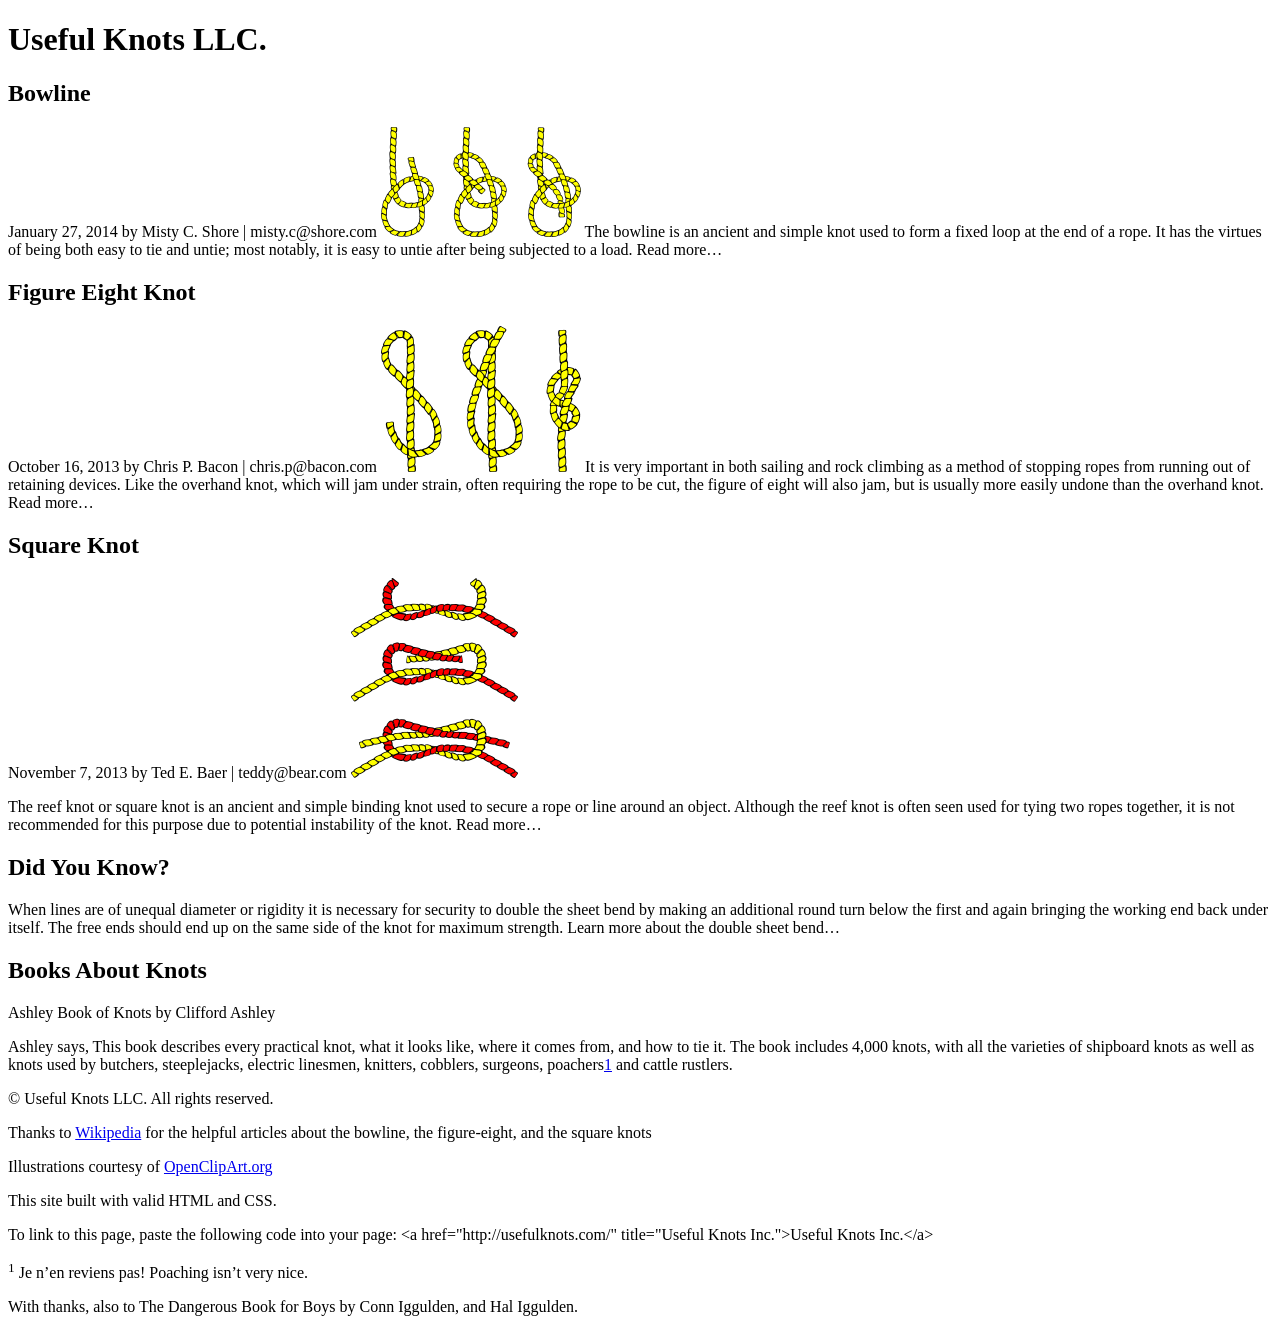
==== index.html @ 3b16d7c2 "second attempt" ====
<!DOCTYPE html>
<html lang="en">
	<head>
		<meta charset="utf-8" />
		<title>Module 3 | COMP1002 HTML, CSS, and JS Fundamentals</title>
		<meta name="author" content="Useful Knots LLC.">
		<meta name="description" content="Learn all about the most common knots, their history, and practical applications. Includes illustrations and references to other great resources.">
		<link rel="shortcut icon" href="images/favicon.png" type="image/x-icon">
		<link rel="stylesheet" href="css/styles.css" />
	</head>
	<body>
		<!-- STEP 17: Add page <header> -->
			<h1>Useful Knots LLC.</h1>

		<!-- STEP 18: Add page <main> -->

			<!-- STEP 20: Add <section> inside the <main> -->

				<!-- STEP 22: Divide up the <section> with three <article> elements -->

					<h2>Bowline</h2>
					<!-- STEP 7: Specify time with <time> -->
					January 27, 2014
					<!-- STEP 11: Author contact information -->
					by Misty C. Shore | misty.c@shore.com
					<img src="images/bowline.png" alt="Diagram of a bowline knot" />
					<!-- http://openclipart.org/detail/8577/tying-knots-by-gerald_g-8577 -->
					<!-- STEP 1: Add a paragraph below (and everywhere else where appropriate) -->
					The bowline is an ancient and simple knot used to form a fixed loop at the end of a rope. It has the virtues of being both easy to tie and untie; most notably, it is easy to untie after being subjected to a load. Read more…
					<!-- STEP 14: Highlight text with <mark> -->


					<h2>Figure Eight Knot</h2>
					October 16, 2013
					by Chris P. Bacon | chris.p@bacon.com
					<!-- STEP 4: Add a figure -->
						<img src="images/figure-eight-knot.png" alt="Diagram of a figure eight knot" />
					<!-- http://openclipart.org/detail/8580/tying-knots-by-gerald_g-8580 -->
					It is very important in both sailing and rock climbing as a method of stopping ropes from running out of retaining devices. Like the overhand knot, which will jam under strain, often requiring the rope to be cut, the figure of eight will also jam, but is usually more easily undone than the overhand knot. Read more…


					<h2>Square Knot</h2>
					November 7, 2013
					by Ted E. Baer | teddy@bear.com
					<img src="images/square-knot.png" alt="Diagram of a square knot" />
					<!-- http://openclipart.org/detail/8581/tying-knots-by-gerald_g-8581 -->
					<!-- STEP 9: Define a term with <dfn> -->
					<p>The reef knot or square knot is an ancient and simple binding knot used to secure a rope or line around an object. Although the reef knot is often seen used for tying two ropes together, it is not recommended for this purpose due to potential instability of the knot. Read more…</p>


			<!-- STEP 21: Add <aside> inside the <main> -->

				<h2>Did You Know?</h2>
				When lines are of unequal diameter or rigidity it is necessary for security to <!-- STEP 3: Mark importance or emphasis with <em> and <strong> -->double the sheet bend by making an additional round turn below the first and again bringing the working end back under itself. The free ends should end up on the same side of the knot for maximum strength. Learn more about the double sheet bend…
				<h2>Books About Knots</h2>
				<!-- STEP 5: Indicate a citation or reference -->
				Ashley Book of Knots
				by Clifford Ashley
				<!-- STEP 6: Quote blocks of text and add inline quotations -->
					<p>Ashley says, This book describes every practical knot, what it looks like, where it comes from, and how to tie it. The book includes 4,000 knots, with all the varieties of shipboard knots as well as knots used by butchers, steeplejacks, electric linesmen, knitters, cobblers, surgeons, poachers<a href="footnote1">1</a> and cattle rustlers.</p>
				</blockquote>
				<!-- STEP 10: Create a super/subscript with <sup> and <sub> (inside the footnote <a> above) -->
				<!-- STEP 12: Note edits and inaccurate text (change 'cattle rustlers' to 'cowboys') -->


		<!-- STEP 19: Add page <footer> -->

			<p><!-- STEP 2: Add fine print -->© Useful Knots LLC. All rights reserved.</p>
			<p>Thanks to <a href="http://wikipedia.org/" title="Wikipedia - The Free Encyclopedia">Wikipedia</a> for the helpful articles about the bowline, the figure-eight, and the square knots</p>
			<p>Illustrations courtesy of <a href="http://openclipart.org/" title="Share and use images with OpenClipArt">OpenClipArt.org</a></p>
			<!-- STEP 8: Explain an abbreviation -->
			<p>This site built with valid HTML and CSS.</p>
			<!-- STEP 13: Mark up code and pre-formatted text with <pre> and <code> -->
			<!-- STEP 15: Add Line breaks with <br /> -->
			To link to this page, paste the following code into your page: &lt;a href="http://usefulknots.com/" title="Useful Knots Inc."&gt;Useful Knots Inc.&lt;/a&gt;
			<p id="footnote1"><sup>1</sup> Je n’en reviens pas! Poaching isn’t very nice.</p>
			<!-- STEP 16: Include a <span> element (for example to change the base language) -->
			<p>With thanks, also to The Dangerous Book for Boys by Conn Iggulden, and Hal Iggulden.</p>

	</body>
</html>
---- css/styles.css ----
/* Page Styles */
@charset "utf-8";
body {
	font-family: Georgia, serif;
}
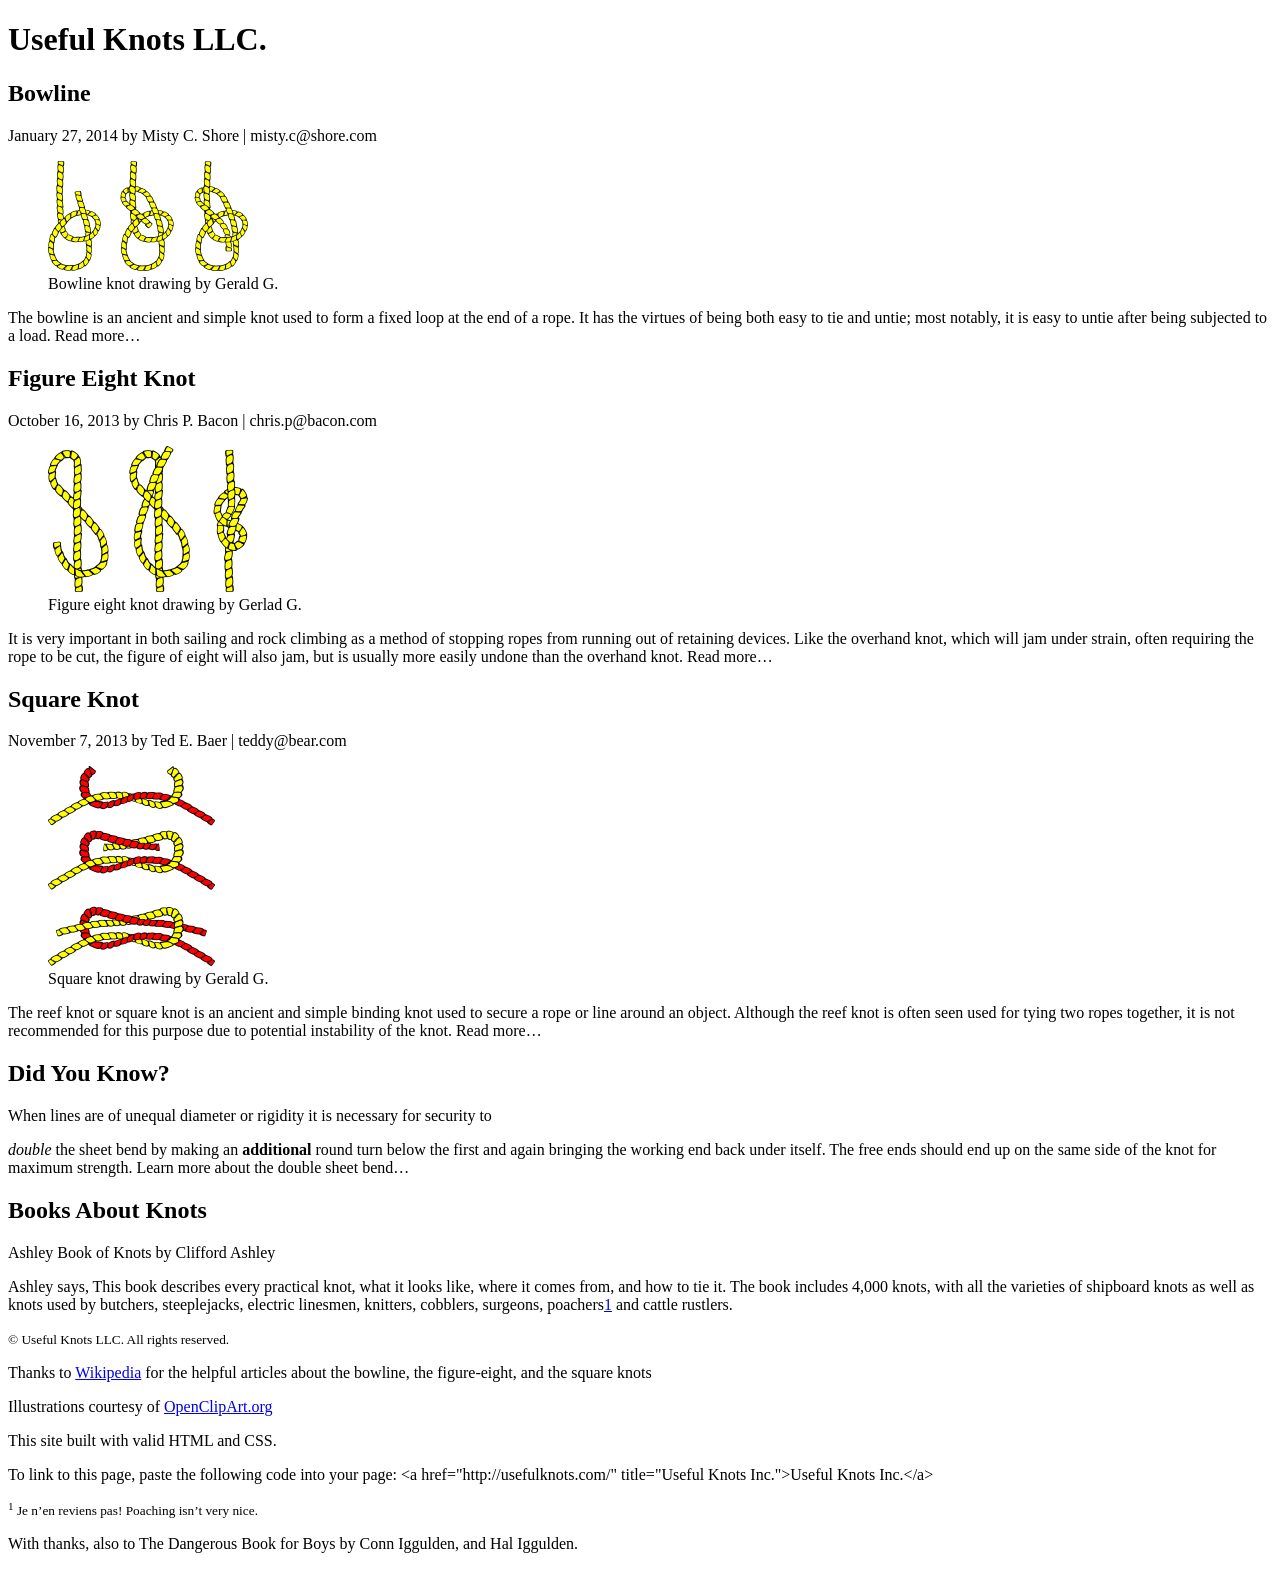
==== commit 3b2e899f: "added some semantic html" ====
--- a/index.html
+++ b/index.html
@@ -23,10 +23,13 @@
 					January 27, 2014
 					<!-- STEP 11: Author contact information -->
 					by Misty C. Shore | misty.c@shore.com
-					<img src="images/bowline.png" alt="Diagram of a bowline knot" />
+					<figure>
+						<img src="images/bowline.png" alt="Diagram of a bowline knot" />
+						<figcaption>Bowline knot drawing by Gerald G.</figcaption>
 					<!-- http://openclipart.org/detail/8577/tying-knots-by-gerald_g-8577 -->
+					</figure>
 					<!-- STEP 1: Add a paragraph below (and everywhere else where appropriate) -->
-					The bowline is an ancient and simple knot used to form a fixed loop at the end of a rope. It has the virtues of being both easy to tie and untie; most notably, it is easy to untie after being subjected to a load. Read more…
+					<p>The bowline is an ancient and simple knot used to form a fixed loop at the end of a rope. It has the virtues of being both easy to tie and untie; most notably, it is easy to untie after being subjected to a load. Read more…</p>
 					<!-- STEP 14: Highlight text with <mark> -->
 
 
@@ -34,16 +37,23 @@
 					October 16, 2013
 					by Chris P. Bacon | chris.p@bacon.com
 					<!-- STEP 4: Add a figure -->
+					<figure>
 						<img src="images/figure-eight-knot.png" alt="Diagram of a figure eight knot" />
-					<!-- http://openclipart.org/detail/8580/tying-knots-by-gerald_g-8580 -->
-					It is very important in both sailing and rock climbing as a method of stopping ropes from running out of retaining devices. Like the overhand knot, which will jam under strain, often requiring the rope to be cut, the figure of eight will also jam, but is usually more easily undone than the overhand knot. Read more…
+						<figcaption>Figure eight knot drawing by Gerlad G.</figcaption>
+						<!-- http://openclipart.org/detail/8580/tying-knots-by-gerald_g-8580 -->
+					</figure>
+					<p>It is very important in both sailing and rock climbing as a method of stopping ropes from running out of retaining devices. Like the overhand knot, which will jam under strain, often requiring the rope to be cut, the figure of eight will also jam, but is usually more easily undone than the overhand knot. Read more…</p>
+					
 
 
 					<h2>Square Knot</h2>
 					November 7, 2013
 					by Ted E. Baer | teddy@bear.com
-					<img src="images/square-knot.png" alt="Diagram of a square knot" />
+					<figure>
+						<img src="images/square-knot.png" alt="Diagram of a square knot" />
+						<figcaption>Square knot drawing by Gerald G.</figcaption>
 					<!-- http://openclipart.org/detail/8581/tying-knots-by-gerald_g-8581 -->
+					</figure>
 					<!-- STEP 9: Define a term with <dfn> -->
 					<p>The reef knot or square knot is an ancient and simple binding knot used to secure a rope or line around an object. Although the reef knot is often seen used for tying two ropes together, it is not recommended for this purpose due to potential instability of the knot. Read more…</p>
 
@@ -51,7 +61,7 @@
 			<!-- STEP 21: Add <aside> inside the <main> -->
 
 				<h2>Did You Know?</h2>
-				When lines are of unequal diameter or rigidity it is necessary for security to <!-- STEP 3: Mark importance or emphasis with <em> and <strong> -->double the sheet bend by making an additional round turn below the first and again bringing the working end back under itself. The free ends should end up on the same side of the knot for maximum strength. Learn more about the double sheet bend…
+				<p>When lines are of unequal diameter or rigidity it is necessary for security to <!-- STEP 3: Mark importance or emphasis with <em> and <strong> --><p><em>double</em> the sheet bend by making an <strong>additional</strong> round turn below the first and again bringing the working end back under itself. The free ends should end up on the same side of the knot for maximum strength. Learn more about the double sheet bend…</p>
 				<h2>Books About Knots</h2>
 				<!-- STEP 5: Indicate a citation or reference -->
 				Ashley Book of Knots
@@ -65,7 +75,7 @@
 
 		<!-- STEP 19: Add page <footer> -->
 
-			<p><!-- STEP 2: Add fine print -->© Useful Knots LLC. All rights reserved.</p>
+			<p><!-- STEP 2: Add fine print --><small>© Useful Knots LLC. All rights reserved.</small></p>
 			<p>Thanks to <a href="http://wikipedia.org/" title="Wikipedia - The Free Encyclopedia">Wikipedia</a> for the helpful articles about the bowline, the figure-eight, and the square knots</p>
 			<p>Illustrations courtesy of <a href="http://openclipart.org/" title="Share and use images with OpenClipArt">OpenClipArt.org</a></p>
 			<!-- STEP 8: Explain an abbreviation -->
@@ -73,7 +83,7 @@
 			<!-- STEP 13: Mark up code and pre-formatted text with <pre> and <code> -->
 			<!-- STEP 15: Add Line breaks with <br /> -->
 			To link to this page, paste the following code into your page: &lt;a href="http://usefulknots.com/" title="Useful Knots Inc."&gt;Useful Knots Inc.&lt;/a&gt;
-			<p id="footnote1"><sup>1</sup> Je n’en reviens pas! Poaching isn’t very nice.</p>
+			<p id="footnote1"><small><sup>1</sup> Je n’en reviens pas! Poaching isn’t very nice.</small></p>
 			<!-- STEP 16: Include a <span> element (for example to change the base language) -->
 			<p>With thanks, also to The Dangerous Book for Boys by Conn Iggulden, and Hal Iggulden.</p>
 
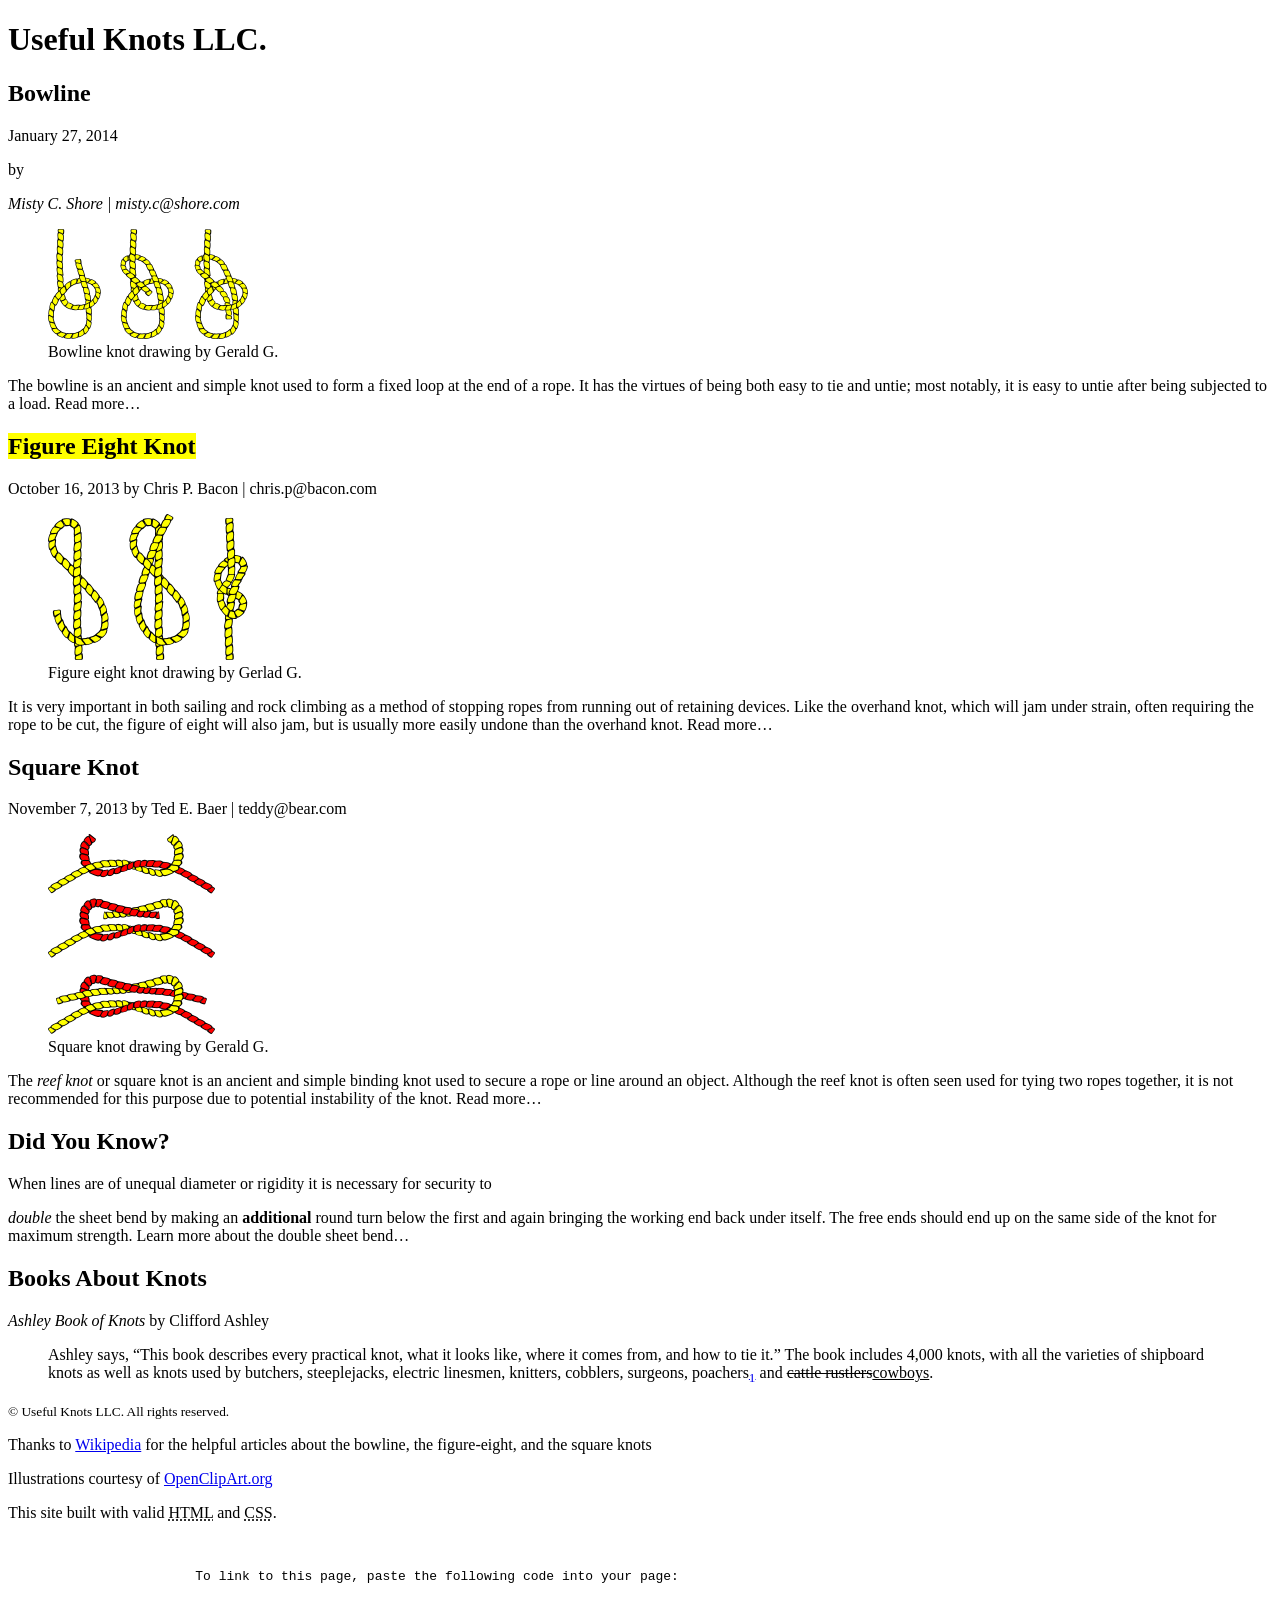
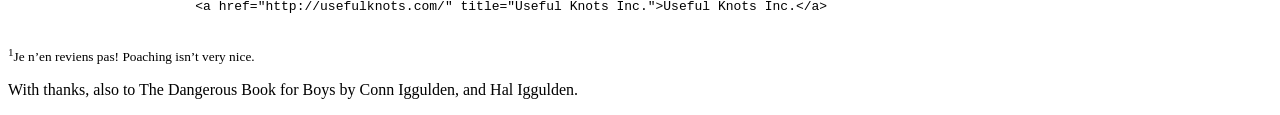
==== commit 304c1770: "work done in class" ====
--- a/index.html
+++ b/index.html
@@ -20,9 +20,9 @@
 
 					<h2>Bowline</h2>
 					<!-- STEP 7: Specify time with <time> -->
-					January 27, 2014
+					<time datetime="2014-01-27">January 27, 2014</time>
 					<!-- STEP 11: Author contact information -->
-					by Misty C. Shore | misty.c@shore.com
+					<p>by <address>Misty C. Shore | misty.c@shore.com</address></p>
 					<figure>
 						<img src="images/bowline.png" alt="Diagram of a bowline knot" />
 						<figcaption>Bowline knot drawing by Gerald G.</figcaption>
@@ -33,8 +33,8 @@
 					<!-- STEP 14: Highlight text with <mark> -->
 
 
-					<h2>Figure Eight Knot</h2>
-					October 16, 2013
+					<h2><mark>Figure Eight Knot</mark></h2>
+					<time datetime="2013-10-16">October 16, 2013</time>
 					by Chris P. Bacon | chris.p@bacon.com
 					<!-- STEP 4: Add a figure -->
 					<figure>
@@ -55,7 +55,7 @@
 					<!-- http://openclipart.org/detail/8581/tying-knots-by-gerald_g-8581 -->
 					</figure>
 					<!-- STEP 9: Define a term with <dfn> -->
-					<p>The reef knot or square knot is an ancient and simple binding knot used to secure a rope or line around an object. Although the reef knot is often seen used for tying two ropes together, it is not recommended for this purpose due to potential instability of the knot. Read more…</p>
+					<p>The <dfn>reef knot</dfn> or square knot is an ancient and simple binding knot used to secure a rope or line around an object. Although the reef knot is often seen used for tying two ropes together, it is not recommended for this purpose due to potential instability of the knot. Read more…</p>
 
 
 			<!-- STEP 21: Add <aside> inside the <main> -->
@@ -64,10 +64,11 @@
 				<p>When lines are of unequal diameter or rigidity it is necessary for security to <!-- STEP 3: Mark importance or emphasis with <em> and <strong> --><p><em>double</em> the sheet bend by making an <strong>additional</strong> round turn below the first and again bringing the working end back under itself. The free ends should end up on the same side of the knot for maximum strength. Learn more about the double sheet bend…</p>
 				<h2>Books About Knots</h2>
 				<!-- STEP 5: Indicate a citation or reference -->
-				Ashley Book of Knots
+				<cite>Ashley Book of Knots</cite>
 				by Clifford Ashley
 				<!-- STEP 6: Quote blocks of text and add inline quotations -->
-					<p>Ashley says, This book describes every practical knot, what it looks like, where it comes from, and how to tie it. The book includes 4,000 knots, with all the varieties of shipboard knots as well as knots used by butchers, steeplejacks, electric linesmen, knitters, cobblers, surgeons, poachers<a href="footnote1">1</a> and cattle rustlers.</p>
+				<blockquote cite="https://ashleyknots.com/">	
+					<p>Ashley says, <q>This book describes every practical knot, what it looks like, where it comes from, and how to tie it.</q> The book includes 4,000 knots, with all the varieties of shipboard knots as well as knots used by butchers, steeplejacks, electric linesmen, knitters, cobblers, surgeons, poachers<a href="footnote1"><sub>1</sub></a> and <del>cattle rustlers</del><ins>cowboys</ins>.</p>
 				</blockquote>
 				<!-- STEP 10: Create a super/subscript with <sup> and <sub> (inside the footnote <a> above) -->
 				<!-- STEP 12: Note edits and inaccurate text (change 'cattle rustlers' to 'cowboys') -->
@@ -79,11 +80,16 @@
 			<p>Thanks to <a href="http://wikipedia.org/" title="Wikipedia - The Free Encyclopedia">Wikipedia</a> for the helpful articles about the bowline, the figure-eight, and the square knots</p>
 			<p>Illustrations courtesy of <a href="http://openclipart.org/" title="Share and use images with OpenClipArt">OpenClipArt.org</a></p>
 			<!-- STEP 8: Explain an abbreviation -->
-			<p>This site built with valid HTML and CSS.</p>
+			<p>This site built with valid <abbr title="HyperText Markup Language">HTML</abbr> and <abbr title="Cascading Style Sheets">CSS</abbr>.</p>
 			<!-- STEP 13: Mark up code and pre-formatted text with <pre> and <code> -->
 			<!-- STEP 15: Add Line breaks with <br /> -->
-			To link to this page, paste the following code into your page: &lt;a href="http://usefulknots.com/" title="Useful Knots Inc."&gt;Useful Knots Inc.&lt;/a&gt;
-			<p id="footnote1"><small><sup>1</sup> Je n’en reviens pas! Poaching isn’t very nice.</small></p>
+			<br />
+			<pre>
+			To link to this page, paste the following code into your page:
+			
+			<code>&lt;a href="http://usefulknots.com/" title="Useful Knots Inc."&gt;Useful Knots Inc.&lt;/a&gt;</code>
+			</pre>
+			<p id="footnote1"><small><sup>1</sup><span>Je n’en reviens pas!</span> Poaching isn’t very nice.</small></p>
 			<!-- STEP 16: Include a <span> element (for example to change the base language) -->
 			<p>With thanks, also to The Dangerous Book for Boys by Conn Iggulden, and Hal Iggulden.</p>
 
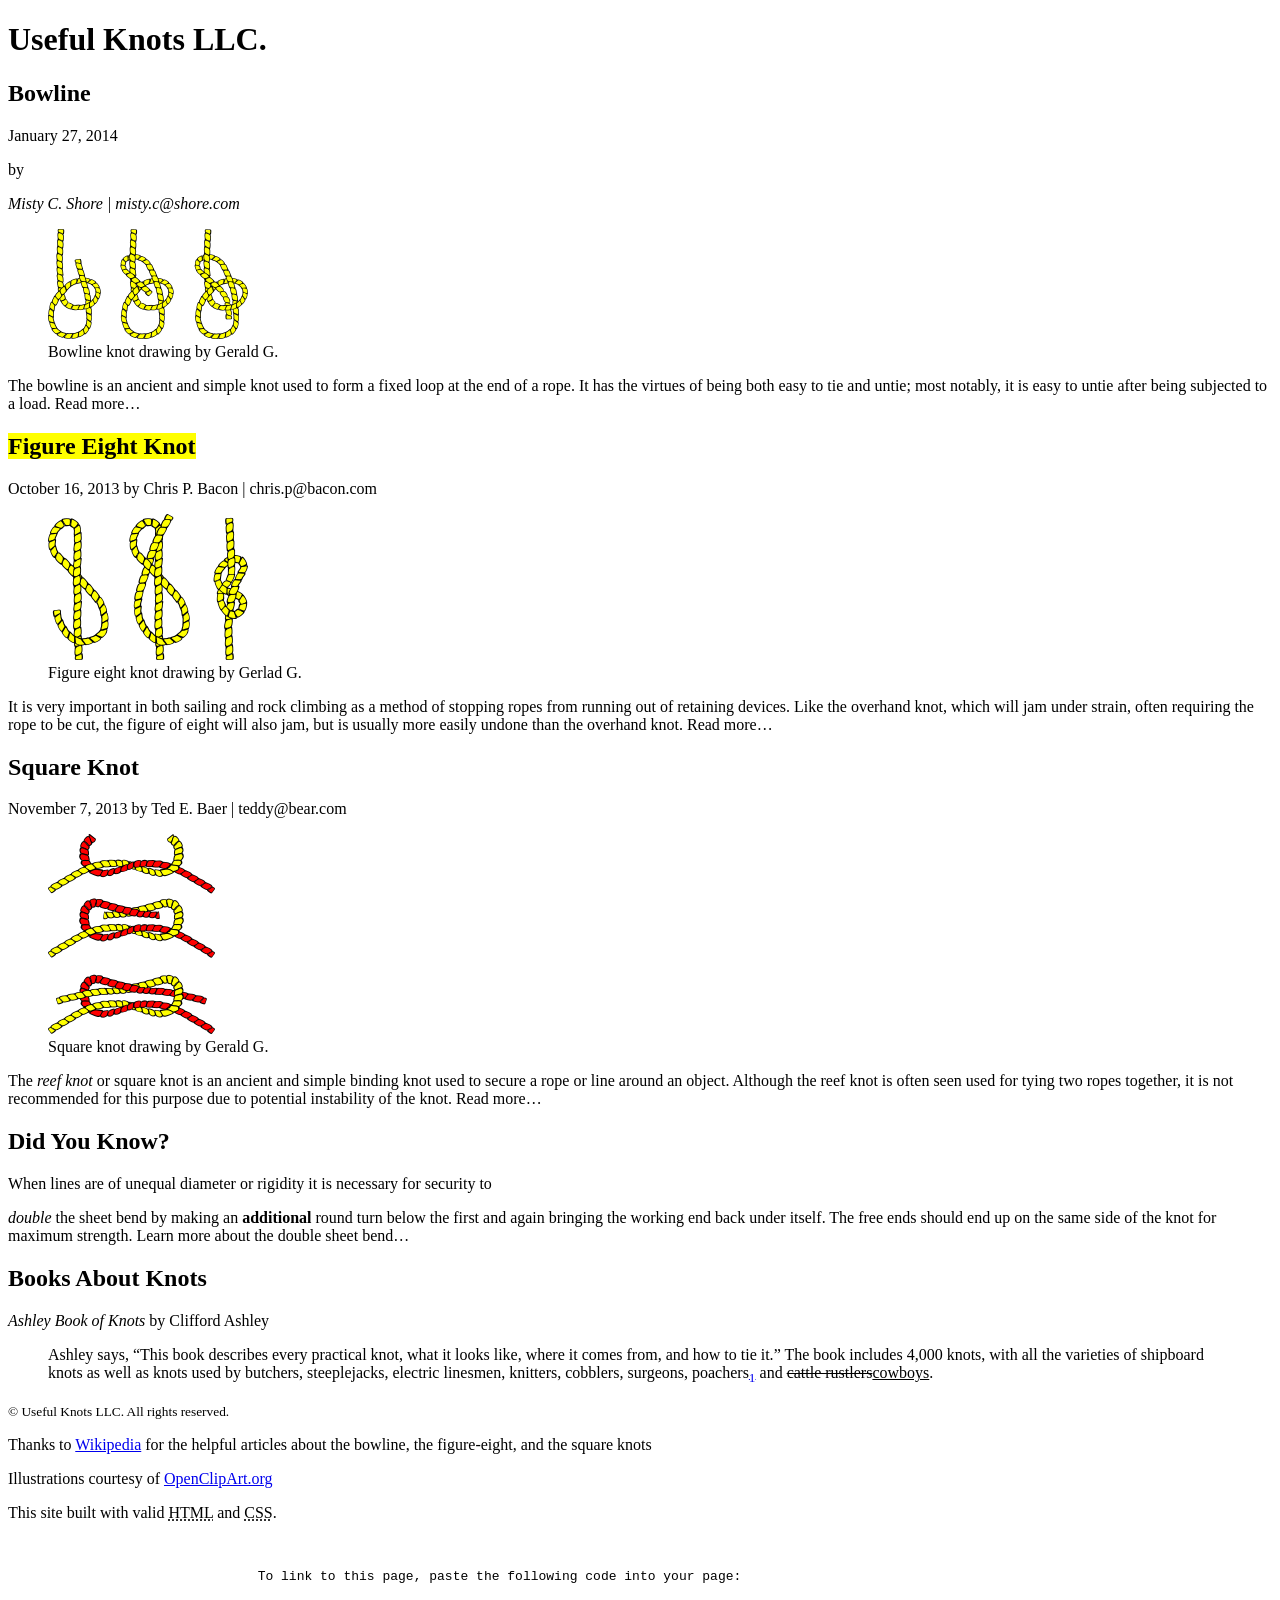
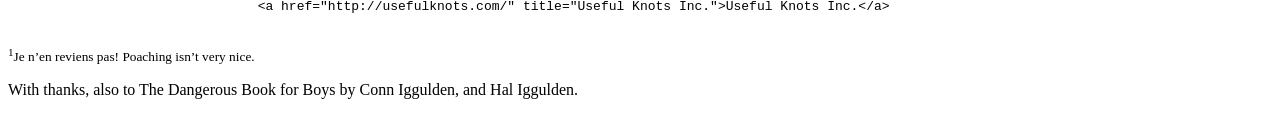
==== commit 1419dc87: "completed in and after class" ====
--- a/index.html
+++ b/index.html
@@ -10,14 +10,15 @@
 	</head>
 	<body>
 		<!-- STEP 17: Add page <header> -->
-			<h1>Useful Knots LLC.</h1>
-
+			<header>
+				<h1>Useful Knots LLC.</h1>
+			</header>
 		<!-- STEP 18: Add page <main> -->
-
+			<main>
 			<!-- STEP 20: Add <section> inside the <main> -->
 
 				<!-- STEP 22: Divide up the <section> with three <article> elements -->
-
+				<section>
 					<h2>Bowline</h2>
 					<!-- STEP 7: Specify time with <time> -->
 					<time datetime="2014-01-27">January 27, 2014</time>
@@ -31,21 +32,22 @@
 					<!-- STEP 1: Add a paragraph below (and everywhere else where appropriate) -->
 					<p>The bowline is an ancient and simple knot used to form a fixed loop at the end of a rope. It has the virtues of being both easy to tie and untie; most notably, it is easy to untie after being subjected to a load. Read more…</p>
 					<!-- STEP 14: Highlight text with <mark> -->
+				</section>		
 
+				<section>
+					<h2><mark>Figure Eight Knot</mark></h2>
+						<time datetime="2013-10-16">October 16, 2013</time>
+						by Chris P. Bacon | chris.p@bacon.com
+						<!-- STEP 4: Add a figure -->
+						<figure>
+							<img src="images/figure-eight-knot.png" alt="Diagram of a figure eight knot" />
+							<figcaption>Figure eight knot drawing by Gerlad G.</figcaption>
+							<!-- http://openclipart.org/detail/8580/tying-knots-by-gerald_g-8580 -->
+						</figure>
+						<p>It is very important in both sailing and rock climbing as a method of stopping ropes from running out of retaining devices. Like the overhand knot, which will jam under strain, often requiring the rope to be cut, the figure of eight will also jam, but is usually more easily undone than the overhand knot. Read more…</p>
+				</section>		
 
-					<h2><mark>Figure Eight Knot</mark></h2>
-					<time datetime="2013-10-16">October 16, 2013</time>
-					by Chris P. Bacon | chris.p@bacon.com
-					<!-- STEP 4: Add a figure -->
-					<figure>
-						<img src="images/figure-eight-knot.png" alt="Diagram of a figure eight knot" />
-						<figcaption>Figure eight knot drawing by Gerlad G.</figcaption>
-						<!-- http://openclipart.org/detail/8580/tying-knots-by-gerald_g-8580 -->
-					</figure>
-					<p>It is very important in both sailing and rock climbing as a method of stopping ropes from running out of retaining devices. Like the overhand knot, which will jam under strain, often requiring the rope to be cut, the figure of eight will also jam, but is usually more easily undone than the overhand knot. Read more…</p>
-					
-
-
+				<section>	
 					<h2>Square Knot</h2>
 					November 7, 2013
 					by Ted E. Baer | teddy@bear.com
@@ -56,42 +58,43 @@
 					</figure>
 					<!-- STEP 9: Define a term with <dfn> -->
 					<p>The <dfn>reef knot</dfn> or square knot is an ancient and simple binding knot used to secure a rope or line around an object. Although the reef knot is often seen used for tying two ropes together, it is not recommended for this purpose due to potential instability of the knot. Read more…</p>
-
+				</section>		
 
 			<!-- STEP 21: Add <aside> inside the <main> -->
+				<aside>
+					<h2>Did You Know?</h2>
+					<p>When lines are of unequal diameter or rigidity it is necessary for security to <!-- STEP 3: Mark importance or emphasis with <em> and <strong> --><p><em>double</em> the sheet bend by making an <strong>additional</strong> round turn below the first and again bringing the working end back under itself. The free ends should end up on the same side of the knot for maximum strength. Learn more about the double sheet bend…</p>
+					<h2>Books About Knots</h2>
+					<!-- STEP 5: Indicate a citation or reference -->
+					<cite>Ashley Book of Knots</cite>
+					by Clifford Ashley
+					<!-- STEP 6: Quote blocks of text and add inline quotations -->
+					<blockquote cite="https://ashleyknots.com/">	
+						<p>Ashley says, <q>This book describes every practical knot, what it looks like, where it comes from, and how to tie it.</q> The book includes 4,000 knots, with all the varieties of shipboard knots as well as knots used by butchers, steeplejacks, electric linesmen, knitters, cobblers, surgeons, poachers<a href="footnote1"><sub>1</sub></a> and <del>cattle rustlers</del><ins>cowboys</ins>.</p>
+					</blockquote>
+				</aside>	
+					<!-- STEP 10: Create a super/subscript with <sup> and <sub> (inside the footnote <a> above) -->
+					<!-- STEP 12: Note edits and inaccurate text (change 'cattle rustlers' to 'cowboys') -->	
 
-				<h2>Did You Know?</h2>
-				<p>When lines are of unequal diameter or rigidity it is necessary for security to <!-- STEP 3: Mark importance or emphasis with <em> and <strong> --><p><em>double</em> the sheet bend by making an <strong>additional</strong> round turn below the first and again bringing the working end back under itself. The free ends should end up on the same side of the knot for maximum strength. Learn more about the double sheet bend…</p>
-				<h2>Books About Knots</h2>
-				<!-- STEP 5: Indicate a citation or reference -->
-				<cite>Ashley Book of Knots</cite>
-				by Clifford Ashley
-				<!-- STEP 6: Quote blocks of text and add inline quotations -->
-				<blockquote cite="https://ashleyknots.com/">	
-					<p>Ashley says, <q>This book describes every practical knot, what it looks like, where it comes from, and how to tie it.</q> The book includes 4,000 knots, with all the varieties of shipboard knots as well as knots used by butchers, steeplejacks, electric linesmen, knitters, cobblers, surgeons, poachers<a href="footnote1"><sub>1</sub></a> and <del>cattle rustlers</del><ins>cowboys</ins>.</p>
-				</blockquote>
-				<!-- STEP 10: Create a super/subscript with <sup> and <sub> (inside the footnote <a> above) -->
-				<!-- STEP 12: Note edits and inaccurate text (change 'cattle rustlers' to 'cowboys') -->
-
-
+			</main>
 		<!-- STEP 19: Add page <footer> -->
-
-			<p><!-- STEP 2: Add fine print --><small>© Useful Knots LLC. All rights reserved.</small></p>
-			<p>Thanks to <a href="http://wikipedia.org/" title="Wikipedia - The Free Encyclopedia">Wikipedia</a> for the helpful articles about the bowline, the figure-eight, and the square knots</p>
-			<p>Illustrations courtesy of <a href="http://openclipart.org/" title="Share and use images with OpenClipArt">OpenClipArt.org</a></p>
-			<!-- STEP 8: Explain an abbreviation -->
-			<p>This site built with valid <abbr title="HyperText Markup Language">HTML</abbr> and <abbr title="Cascading Style Sheets">CSS</abbr>.</p>
-			<!-- STEP 13: Mark up code and pre-formatted text with <pre> and <code> -->
-			<!-- STEP 15: Add Line breaks with <br /> -->
-			<br />
-			<pre>
-			To link to this page, paste the following code into your page:
-			
-			<code>&lt;a href="http://usefulknots.com/" title="Useful Knots Inc."&gt;Useful Knots Inc.&lt;/a&gt;</code>
-			</pre>
-			<p id="footnote1"><small><sup>1</sup><span>Je n’en reviens pas!</span> Poaching isn’t very nice.</small></p>
-			<!-- STEP 16: Include a <span> element (for example to change the base language) -->
-			<p>With thanks, also to The Dangerous Book for Boys by Conn Iggulden, and Hal Iggulden.</p>
-
+			<footer>
+				<p><!-- STEP 2: Add fine print --><small>© Useful Knots LLC. All rights reserved.</small></p>
+				<p>Thanks to <a href="http://wikipedia.org/" title="Wikipedia - The Free Encyclopedia">Wikipedia</a> for the helpful articles about the bowline, the figure-eight, and the square knots</p>
+				<p>Illustrations courtesy of <a href="http://openclipart.org/" title="Share and use images with OpenClipArt">OpenClipArt.org</a></p>
+				<!-- STEP 8: Explain an abbreviation -->
+				<p>This site built with valid <abbr title="HyperText Markup Language">HTML</abbr> and <abbr title="Cascading Style Sheets">CSS</abbr>.</p>
+				<!-- STEP 13: Mark up code and pre-formatted text with <pre> and <code> -->
+				<!-- STEP 15: Add Line breaks with <br /> -->
+				<br />
+				<pre>
+				To link to this page, paste the following code into your page:
+				
+				<code>&lt;a href="http://usefulknots.com/" title="Useful Knots Inc."&gt;Useful Knots Inc.&lt;/a&gt;</code>
+				</pre>
+				<p id="footnote1"><small><sup>1</sup><span>Je n’en reviens pas!</span> Poaching isn’t very nice.</small></p>
+				<!-- STEP 16: Include a <span> element (for example to change the base language) -->
+				<p>With thanks, also to The Dangerous Book for Boys by Conn Iggulden, and Hal Iggulden.</p>
+			</footer>		
 	</body>
 </html>
